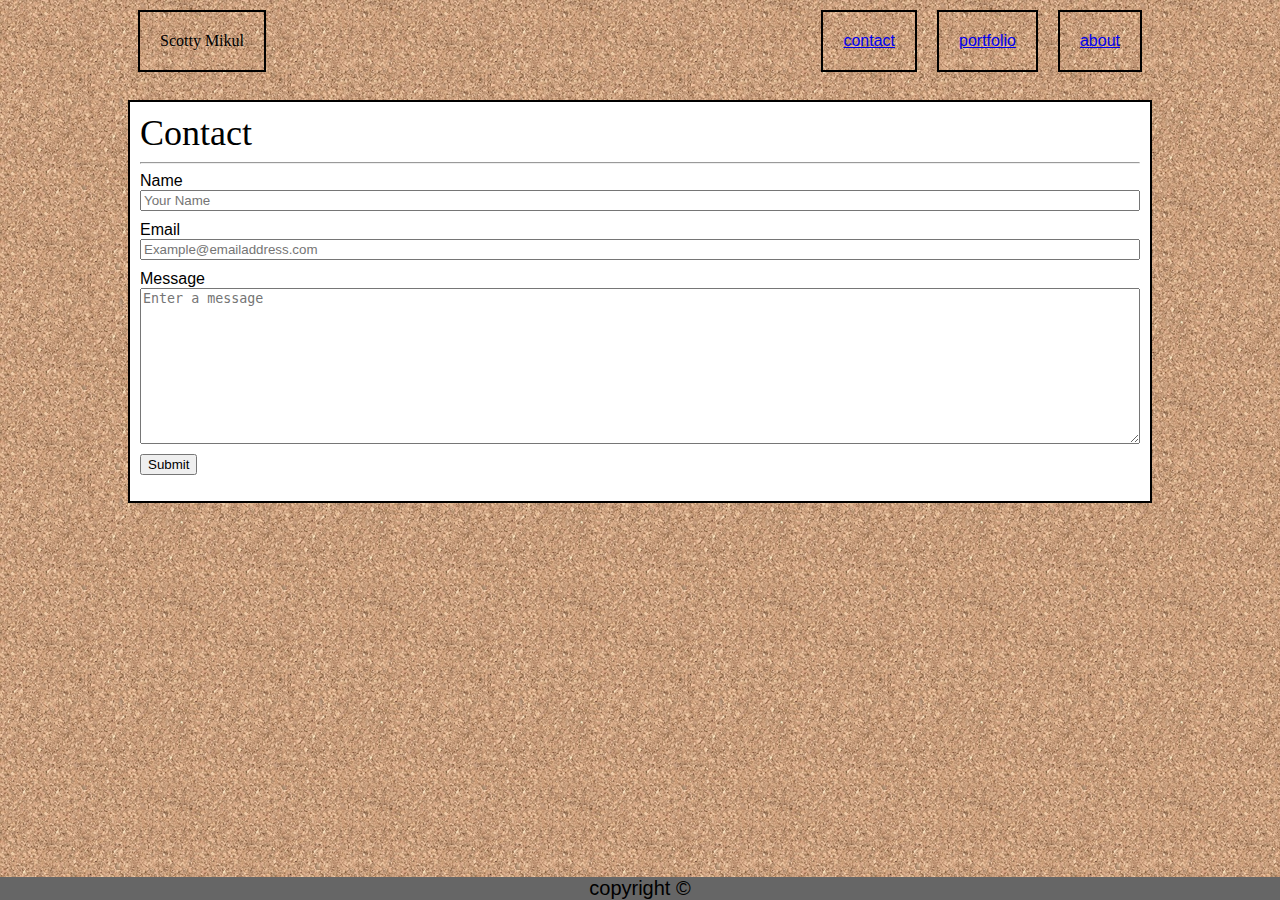
==== contact.html @ f2e1b55a "this is the initial commit to the portfolio." ====
<html lang="en">
<head>
    <meta charset="UTF-8">
    <meta name="viewport" content="width=device-width, initial-scale=1.0">
    <meta http-equiv="X-UA-Compatible" content="ie=edge">
    <title>Scotty Mikul Portfolio</title>
    <link rel="stylesheet" href="./assets/css/style.css">
</head>
<body>
    <div id="headerbackground">
        <div id="wrapper">
                <div id ="navbar">
                        <div class="title navbar-item"> Scotty Mikul</div>
                        <a class="rightnavbar navbar-item" style="display: inline-block;  "href="index.html"><div > about </div></a>
                        <a class="rightnavbar navbar-item" style="display: inline-block; "href="portfolio.html"><div > portfolio </div></a>
                        <a class="rightnavbar navbar-item" style="display: inline-block; "href="contact.html"> <div > contact </div></a>
                </div>
        </div>
    </div>

    <div id="wrapper">
            <div id="content"> 
                <div class="content-title">Contact</div>
                <hr>
                <div>
                    <form>
                        <label for="name" id="name-label"> Name</label>
                        <input type="text" name="name" id="name-textfield" placeholder="Your Name">
                        <label for="email" id="email-label"> Email</label>
                        <input type="email" name="email" id="email-textfield" placeholder="Example@emailaddress.com">
                        <label for="message" id="message-label"> Message</label>
                        <textarea name="message" id="message-textarea" cols="30" rows="10" placeholder="Enter a message"></textarea>
                        <button type="submit">Submit</button>
                    </form>
                </div>
        </div>
    </div>
    <footer id="fixed-footer-cuz-sticky-looks-worse">
            copyright &copy;
    </footer>
</body>
</html>
---- assets/css/style.css ----
#navbar{
    height:50px;
    display: inline-block;
    width:100%;
}
.rightnavbar{
    float: right;
}

.navbar-item{
    display: inline-block;
    padding:20px;
    border-style: solid;
    border-width: 2px;
    border-color: black;
    margin:10px;
}

#wrapper{
    width:80%;
    margin:auto;
}

#wrapper::after{
    clear: both;
}

#content::after{
    content:"";
    display:block;
    clear:both;
}

#content{
    margin-top:50px;
    border-style: solid;
    border-width: 2px;
    padding:10px;
    background-color:#FFFFFF
}

.content-title{
    font-size: 36px;
    font-family: 'Georgia', Times, 'Times New Roman', serif;
}

#footer{
    position: -webkit-sticky;
    position: sticky;
    bottom: 0;
    background-color:#666666;
    font-size: 20px;
    text-align: center;
}

#fixed-footer-cuz-sticky-looks-worse{
    position:fixed;
    bottom:0;
    background-color:#666666;
    font-size: 20px;
    text-align: center;
    width: 100%;
}

#about-me-image{
    float: left;
    margin:5px 25px 10px 5px;
    border-color: black;
    border-style: solid;
    border-width: 3px;
}

#about-me-paragraph{
    margin:5px;
}

html, body {
    height: 100%;
    width: 100%;
    margin: 0;
    padding: 0;
    background-image: url('../images/cork-board.png');
    font-family:'Arial', 'Helvetica Neue', Helvetica, sans-serif;
 }

.minheight{
    height: 100%;
}

#name-textfield{
    display: block;
    width:100%;
    margin-bottom:10px;
}

#email-textfield{
    display:block;
    width:100%;
    margin-bottom:10px;
}

#message-textarea{
    display:block;
    width:100%;
    margin-bottom:10px;
}

.leftportfolio{
    margin:20px;
    position: relative;
    display: inline-block;
}

.leftportfolio-image-text{
    position: absolute;
    text-align: center;
    top:120;
    width:200px;
    background-color:tan;
    padding-top: 10px;
    padding-bottom: 10px;
}

.rightportfolio{
    margin:20px;
    position:relative;
    display: inline-block;
}

.rightportfolio-image-text{
    position: absolute;
    text-align: center;
    top:120;
    width:200px;
    background-color:tan;
    padding-top: 10px;
    padding-bottom: 10px;
}

img{
    margin:0px;
}

.div-block{
    display: block;
}

.title{
    font-family: 'Georgia', Times, 'Times New Roman', serif;
}
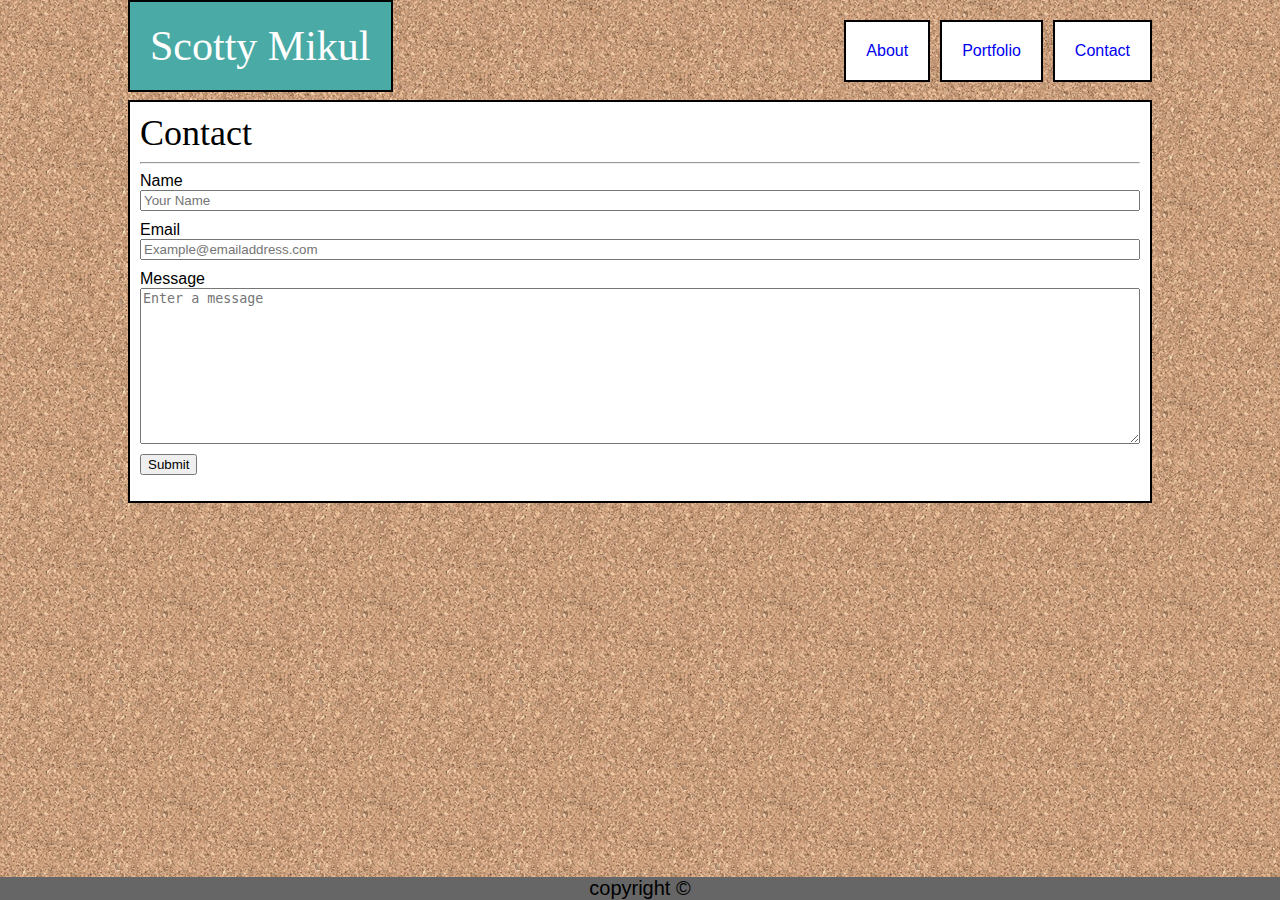
==== commit 7f1e8ea9: "added portfolio picture. Changed title header style and navbar style. Removed decorations for the li" ====
--- a/contact.html
+++ b/contact.html
@@ -7,18 +7,23 @@
     <link rel="stylesheet" href="./assets/css/style.css">
 </head>
 <body>
+    <!--
+        if we want to add a custom background color for the navbar we can do it here. Frankly I'm not sure what would look good on the corkboard background though.
+
     <div id="headerbackground">
         <div id="wrapper">
-                <div id ="navbar">
-                        <div class="title navbar-item"> Scotty Mikul</div>
-                        <a class="rightnavbar navbar-item" style="display: inline-block;  "href="index.html"><div > about </div></a>
-                        <a class="rightnavbar navbar-item" style="display: inline-block; "href="portfolio.html"><div > portfolio </div></a>
-                        <a class="rightnavbar navbar-item" style="display: inline-block; "href="contact.html"> <div > contact </div></a>
-                </div>
+
         </div>
     </div>
+    -->
 
     <div id="wrapper">
+            <div id ="navbar">
+                    <div class="title navbar-item"> Scotty Mikul</div>
+                    <a class="rightnavbar navbar-item" style="display: inline-block; "href="contact.html"> <div > Contact </div></a>
+                    <a class="rightnavbar navbar-item" style="display: inline-block; "href="portfolio.html"><div > Portfolio </div></a>
+                    <a class="rightnavbar navbar-item" style="display: inline-block;  "href="index.html"><div > About </div></a>
+            </div>
             <div id="content"> 
                 <div class="content-title">Contact</div>
                 <hr>
--- a/assets/css/style.css
+++ b/assets/css/style.css
@@ -4,6 +4,7 @@
     width:100%;
 }
 .rightnavbar{
+    margin-top: 20px;
     float: right;
 }
 
@@ -13,7 +14,18 @@
     border-style: solid;
     border-width: 2px;
     border-color: black;
-    margin:10px;
+    margin-left:10px;
+    background-color: #FFFFFF;
+    text-decoration: none;
+}
+
+.title{
+    font-family: 'Georgia', Times, 'Times New Roman', serif;
+    margin-left:0px;
+    background-color: #4aaaa5;
+    color:#FFFFFF;
+    font-size: 42px;
+    
 }
 
 #wrapper{
@@ -145,6 +157,3 @@
     display: block;
 }
 
-.title{
-    font-family: 'Georgia', Times, 'Times New Roman', serif;
-}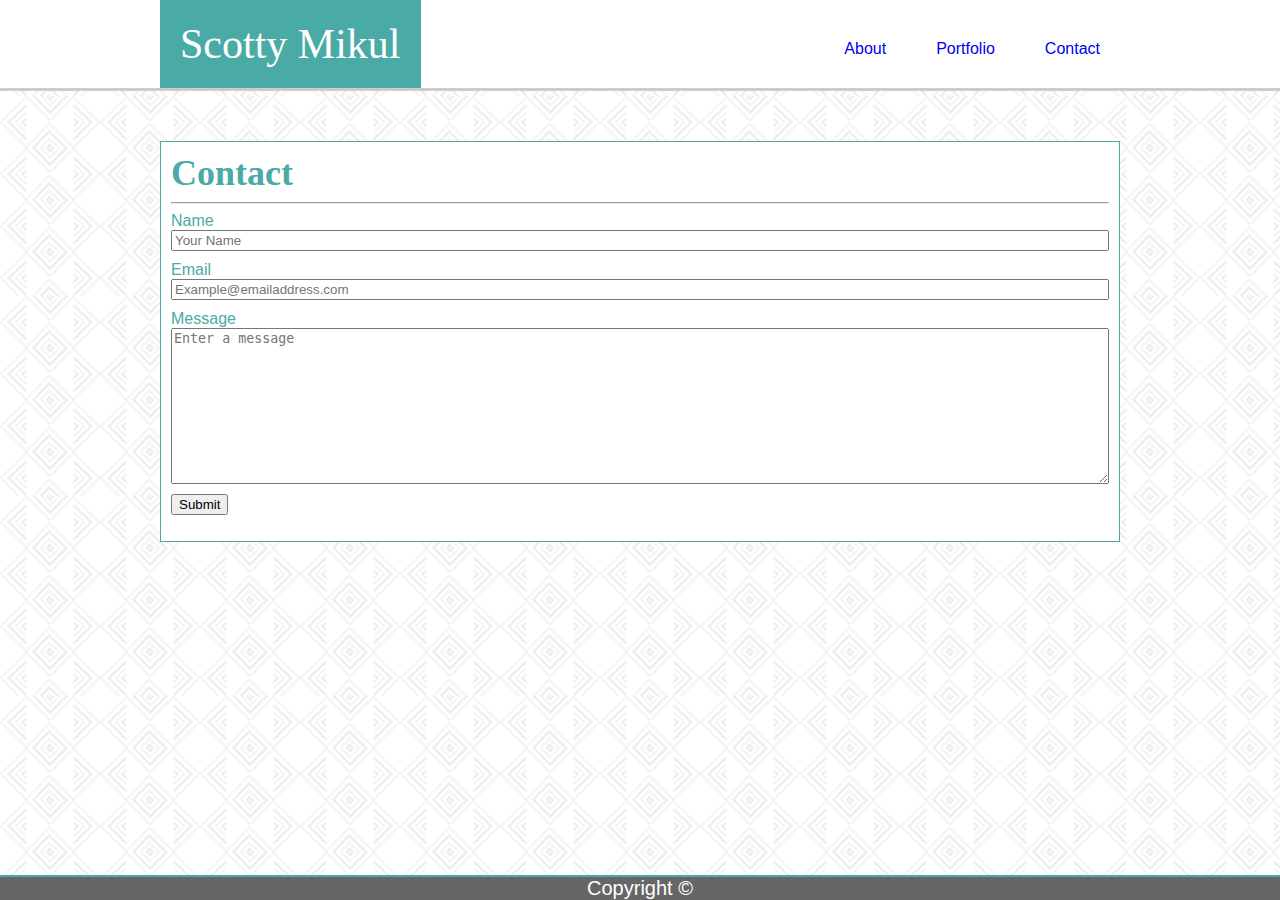
==== commit 1f8b732b: "styled the text, finished the navbar, found a new background image, changed the width to 960px, chan" ====
--- a/contact.html
+++ b/contact.html
@@ -7,23 +7,17 @@
     <link rel="stylesheet" href="./assets/css/style.css">
 </head>
 <body>
-    <!--
-        if we want to add a custom background color for the navbar we can do it here. Frankly I'm not sure what would look good on the corkboard background though.
-
-    <div id="headerbackground">
+    <div id="whiteheader">
         <div id="wrapper">
-
-        </div>
-    </div>
-    -->
-
-    <div id="wrapper">
             <div id ="navbar">
                     <div class="title navbar-item"> Scotty Mikul</div>
                     <a class="rightnavbar navbar-item" style="display: inline-block; "href="contact.html"> <div > Contact </div></a>
                     <a class="rightnavbar navbar-item" style="display: inline-block; "href="portfolio.html"><div > Portfolio </div></a>
                     <a class="rightnavbar navbar-item" style="display: inline-block;  "href="index.html"><div > About </div></a>
             </div>
+        </div>
+    </div>
+    <div id="wrapper">
             <div id="content"> 
                 <div class="content-title">Contact</div>
                 <hr>
@@ -40,8 +34,8 @@
                 </div>
         </div>
     </div>
-    <footer id="fixed-footer-cuz-sticky-looks-worse">
-            copyright &copy;
+    <footer id="fixed-footer">
+            Copyright &copy;
     </footer>
 </body>
 </html>--- a/assets/css/style.css
+++ b/assets/css/style.css
@@ -11,9 +11,6 @@
 .navbar-item{
     display: inline-block;
     padding:20px;
-    border-style: solid;
-    border-width: 2px;
-    border-color: black;
     margin-left:10px;
     background-color: #FFFFFF;
     text-decoration: none;
@@ -25,11 +22,12 @@
     background-color: #4aaaa5;
     color:#FFFFFF;
     font-size: 42px;
+    bottom:0px;
     
 }
 
 #wrapper{
-    width:80%;
+    width:960px;
     margin:auto;
 }
 
@@ -46,29 +44,35 @@
 #content{
     margin-top:50px;
     border-style: solid;
-    border-width: 2px;
+    border-width: 1px;
     padding:10px;
-    background-color:#FFFFFF
+    background-color:#FFFFFF;
+    border-color:#4AAAA5;
 }
 
 .content-title{
     font-size: 36px;
     font-family: 'Georgia', Times, 'Times New Roman', serif;
+    font-weight: bold;
 }
 
 #footer{
     position: -webkit-sticky;
     position: sticky;
     bottom: 0;
+    border-top:2px solid #4AAAA5;
     background-color:#666666;
     font-size: 20px;
     text-align: center;
+    color:#FFFFFF;
 }
 
-#fixed-footer-cuz-sticky-looks-worse{
+#fixed-footer{
     position:fixed;
     bottom:0;
+    border-top:2px solid #4AAAA5;
     background-color:#666666;
+    color:#FFFFFF;
     font-size: 20px;
     text-align: center;
     width: 100%;
@@ -85,14 +89,18 @@
 #about-me-paragraph{
     margin:5px;
 }
+p{
+    color:#848C8C;
+}
 
 html, body {
     height: 100%;
     width: 100%;
     margin: 0;
     padding: 0;
-    background-image: url('../images/cork-board.png');
+    background-image: url('../images/greek-vase.png');
     font-family:'Arial', 'Helvetica Neue', Helvetica, sans-serif;
+    color:#4AAAA5;
  }
 
 .minheight{
@@ -131,6 +139,7 @@
     background-color:tan;
     padding-top: 10px;
     padding-bottom: 10px;
+    color:#FFFFFF;
 }
 
 .rightportfolio{
@@ -144,6 +153,7 @@
     text-align: center;
     top:120;
     width:200px;
+    color:#FFFFFF;
     background-color:tan;
     padding-top: 10px;
     padding-bottom: 10px;
@@ -157,3 +167,9 @@
     display: block;
 }
 
+#whiteheader{
+    height:88px;
+    background-color:white;
+    border-bottom: 3px solid  #CCCCCC;
+
+}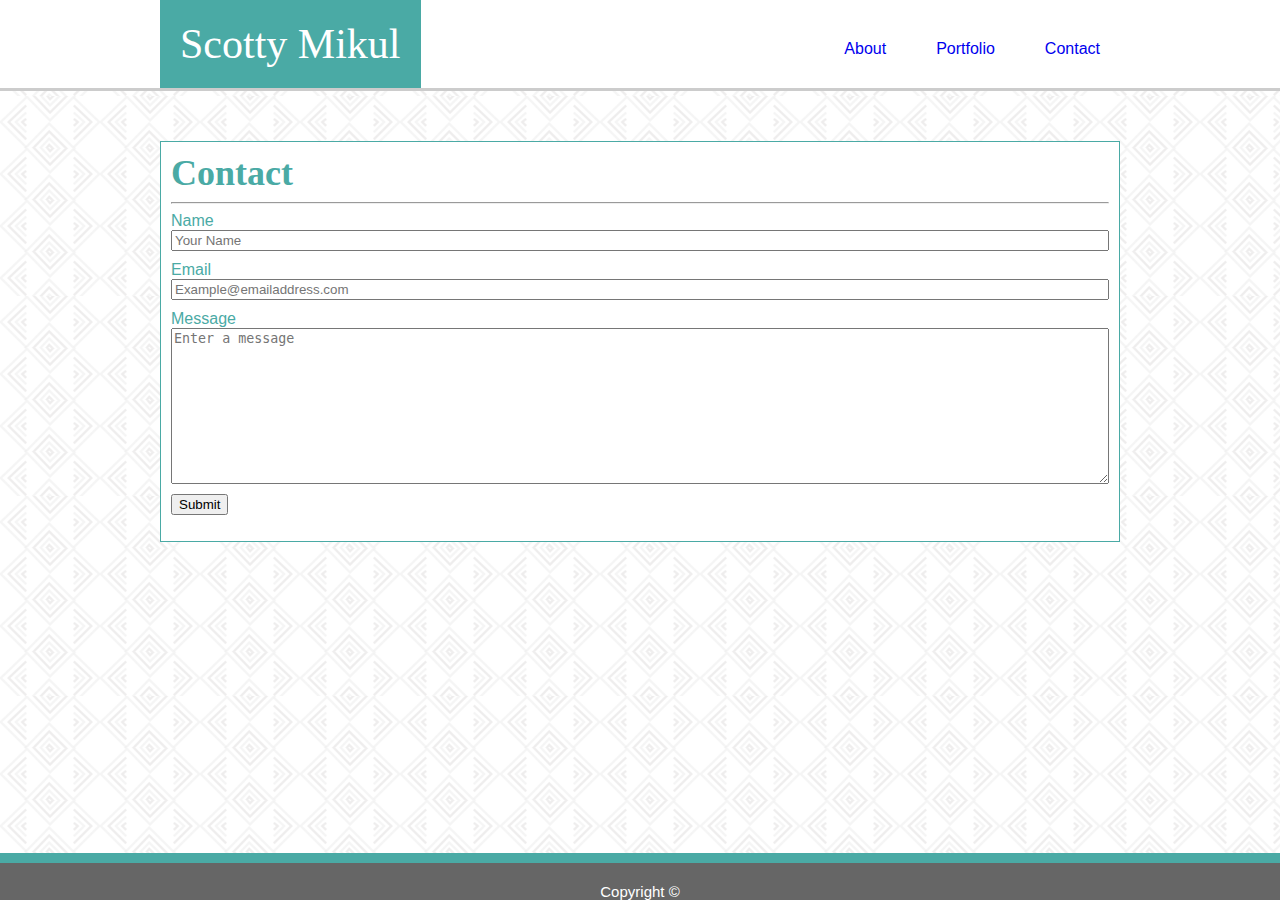
==== commit 226eae4c: "Removed some of the repeating code in the style file to clean up a bit" ====
--- a/contact.html
+++ b/contact.html
@@ -24,17 +24,17 @@
                 <div>
                     <form>
                         <label for="name" id="name-label"> Name</label>
-                        <input type="text" name="name" id="name-textfield" placeholder="Your Name">
+                        <input type="text" name="name" id="name-textfield" placeholder="Your Name" class="contact-form">
                         <label for="email" id="email-label"> Email</label>
-                        <input type="email" name="email" id="email-textfield" placeholder="Example@emailaddress.com">
+                        <input type="email" name="email" id="email-textfield" placeholder="Example@emailaddress.com" class="contact-form">
                         <label for="message" id="message-label"> Message</label>
-                        <textarea name="message" id="message-textarea" cols="30" rows="10" placeholder="Enter a message"></textarea>
+                        <textarea name="message" id="message-textarea" cols="30" rows="10" placeholder="Enter a message" class="contact-form"></textarea>
                         <button type="submit">Submit</button>
                     </form>
                 </div>
         </div>
     </div>
-    <footer id="fixed-footer">
+    <footer id="footer" class="fixed-footer">
             Copyright &copy;
     </footer>
 </body>
--- a/assets/css/style.css
+++ b/assets/css/style.css
@@ -55,26 +55,25 @@
     font-family: 'Georgia', Times, 'Times New Roman', serif;
     font-weight: bold;
 }
-
 #footer{
-    position: -webkit-sticky;
-    position: sticky;
-    bottom: 0;
-    border-top:2px solid #4AAAA5;
+    border-top:10px solid #4AAAA5;
     background-color:#666666;
     font-size: 20px;
     text-align: center;
     color:#FFFFFF;
+    font-size:15px;
+    padding-top: 20px;
 }
 
-#fixed-footer{
+.sticky-footer{
+    position: -webkit-sticky;
+    position: sticky;
+    bottom: 0;
+}
+
+.fixed-footer{
     position:fixed;
     bottom:0;
-    border-top:2px solid #4AAAA5;
-    background-color:#666666;
-    color:#FFFFFF;
-    font-size: 20px;
-    text-align: center;
     width: 100%;
 }
 
@@ -107,31 +106,23 @@
     height: 100%;
 }
 
-#name-textfield{
+.contact-form{
     display: block;
     width:100%;
     margin-bottom:10px;
 }
 
-#email-textfield{
-    display:block;
-    width:100%;
-    margin-bottom:10px;
+.bottom-margin{
+    margin-bottom: 40px;
 }
 
-#message-textarea{
-    display:block;
-    width:100%;
-    margin-bottom:10px;
-}
-
-.leftportfolio{
+.portfolio-item{
     margin:20px;
     position: relative;
     display: inline-block;
 }
 
-.leftportfolio-image-text{
+.portfolio-item-text{
     position: absolute;
     text-align: center;
     top:120;
@@ -142,22 +133,6 @@
     color:#FFFFFF;
 }
 
-.rightportfolio{
-    margin:20px;
-    position:relative;
-    display: inline-block;
-}
-
-.rightportfolio-image-text{
-    position: absolute;
-    text-align: center;
-    top:120;
-    width:200px;
-    color:#FFFFFF;
-    background-color:tan;
-    padding-top: 10px;
-    padding-bottom: 10px;
-}
 
 img{
     margin:0px;
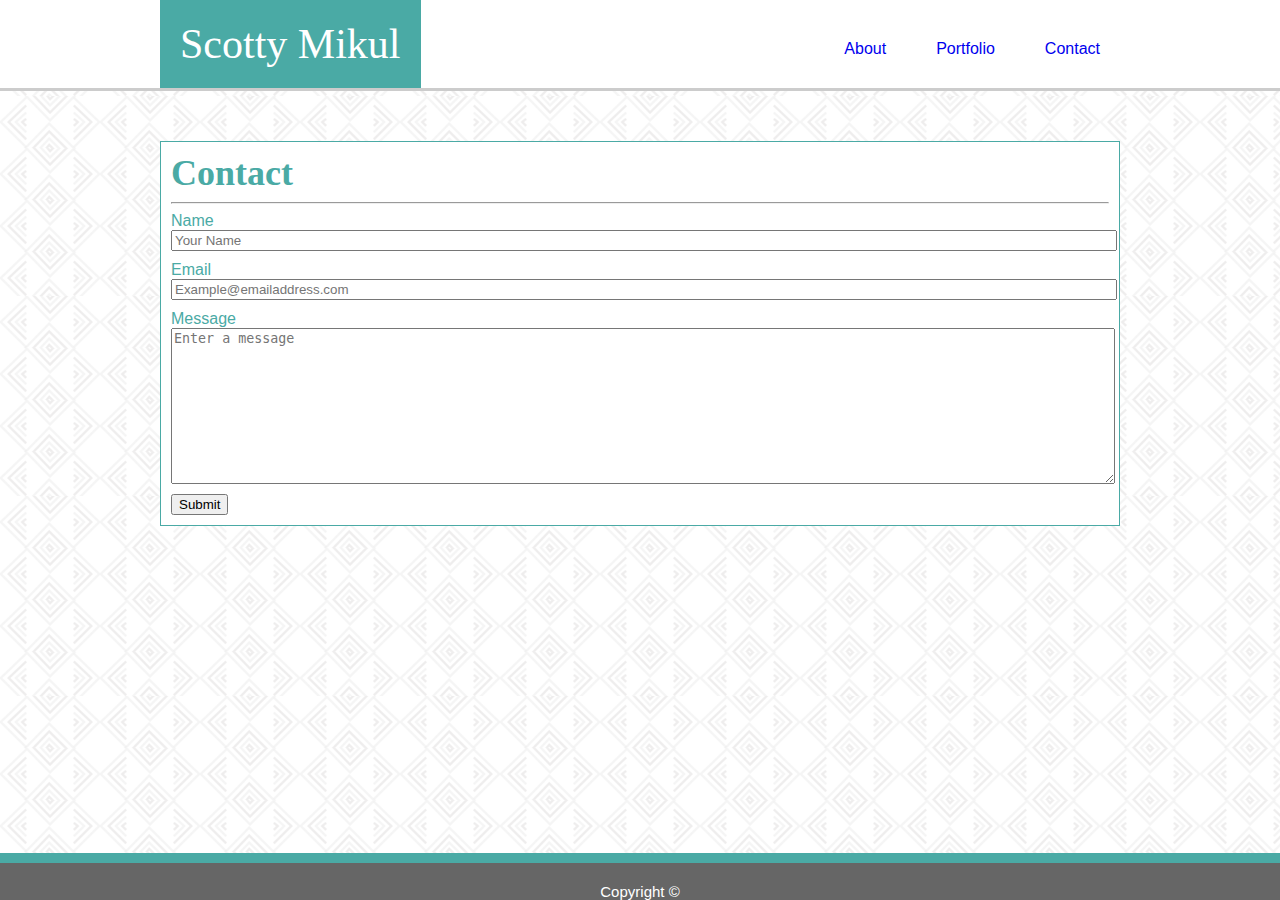
==== commit 8c744858: "removed more unneccessary code. made the code work with html validator at https://validator.w3.org/n" ====
--- a/contact.html
+++ b/contact.html
@@ -1,3 +1,4 @@
+<!DOCTYPE html>
 <html lang="en">
 <head>
     <meta charset="UTF-8">
@@ -8,27 +9,30 @@
 </head>
 <body>
     <div id="whiteheader">
-        <div id="wrapper">
+        <div class="wrapper">
             <div id ="navbar">
                     <div class="title navbar-item"> Scotty Mikul</div>
-                    <a class="rightnavbar navbar-item" style="display: inline-block; "href="contact.html"> <div > Contact </div></a>
-                    <a class="rightnavbar navbar-item" style="display: inline-block; "href="portfolio.html"><div > Portfolio </div></a>
-                    <a class="rightnavbar navbar-item" style="display: inline-block;  "href="index.html"><div > About </div></a>
+                    <a class="rightnavbar navbar-item" href="contact.html"> <div > Contact </div></a>
+                    <a class="rightnavbar navbar-item" href="portfolio.html"><div > Portfolio </div></a>
+                    <a class="rightnavbar navbar-item" href="index.html"><div > About </div></a>
             </div>
         </div>
     </div>
-    <div id="wrapper">
+    <div class="wrapper">
             <div id="content"> 
                 <div class="content-title">Contact</div>
                 <hr>
                 <div>
                     <form>
-                        <label for="name" id="name-label"> Name</label>
-                        <input type="text" name="name" id="name-textfield" placeholder="Your Name" class="contact-form">
-                        <label for="email" id="email-label"> Email</label>
-                        <input type="email" name="email" id="email-textfield" placeholder="Example@emailaddress.com" class="contact-form">
-                        <label for="message" id="message-label"> Message</label>
-                        <textarea name="message" id="message-textarea" cols="30" rows="10" placeholder="Enter a message" class="contact-form"></textarea>
+                        <label > 
+                                Name <input type="text" name="name" id="name-textfield" placeholder="Your Name" class="contact-form">
+                        </label>
+                        <label > 
+                                Email <input type="email" name="email" id="email-textfield" placeholder="Example@emailaddress.com" class="contact-form">
+                        </label>
+                        <label > 
+                                Message<textarea name="message" id="message-textarea" cols="30" rows="10" placeholder="Enter a message" class="contact-form"></textarea>
+                        </label>
                         <button type="submit">Submit</button>
                     </form>
                 </div>
--- a/assets/css/style.css
+++ b/assets/css/style.css
@@ -26,7 +26,7 @@
     
 }
 
-#wrapper{
+.wrapper{
     width:960px;
     margin:auto;
 }
